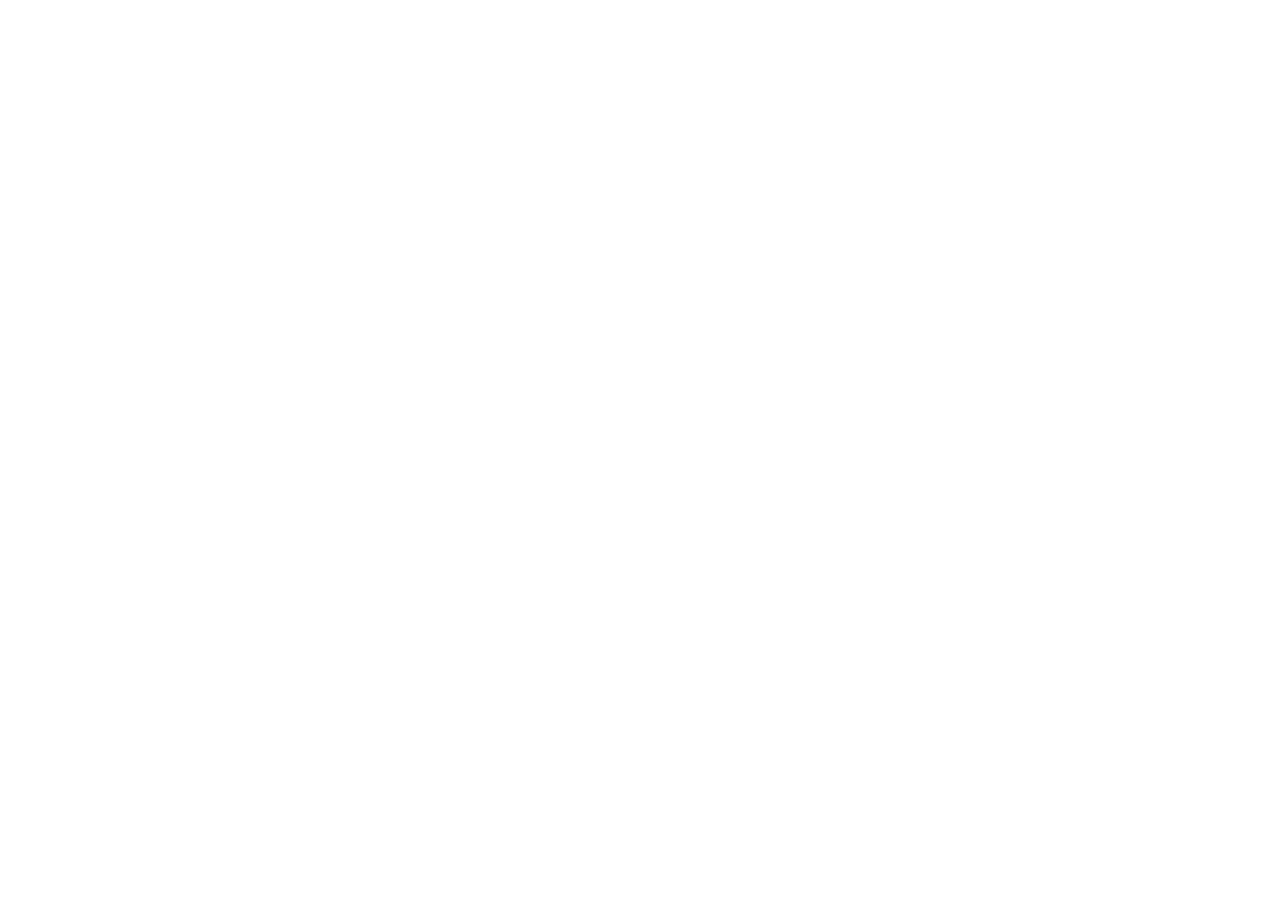
==== Model3D/index.html @ 81c506a3 "Add files via upload" ====
<!DOCTYPE html>
<html lang="en">
  <head>
    <meta charset="UTF-8" />
    <meta name="viewport" content="width=device-width, initial-scale=1" />

    <title>1CModel3D</title>
  </head>
  <body>
	<script src="https://cdn.babylonjs.com/viewer/babylon.viewer.js"></script>
	<babylon model="../model/Bulb.gltf"></babylon>
  </body>
</html>
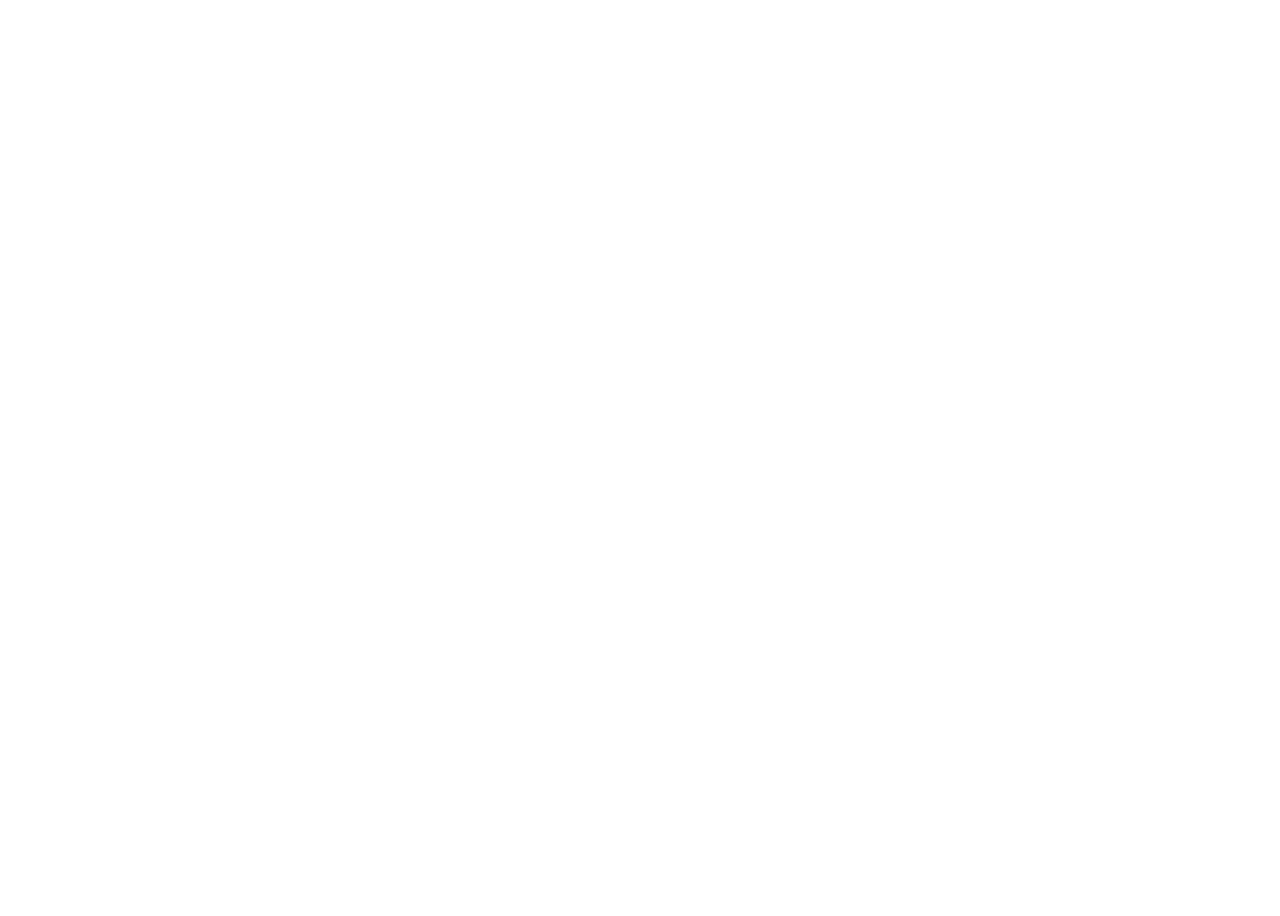
==== commit 969b82c4: "Update index.html" ====
--- a/Model3D/index.html
+++ b/Model3D/index.html
@@ -7,7 +7,9 @@
     <title>1CModel3D</title>
   </head>
   <body>
-	<script src="https://cdn.babylonjs.com/viewer/babylon.viewer.js"></script>
-	<babylon model="../model/Bulb.gltf"></babylon>
+	<script type="module" src="https://ajax.googleapis.com/ajax/libs/model-viewer/3.1.1/model-viewer.min.js"></script>
+	  <div style="height: 100vh;width: 100vw;">
+	<model-viewer style="width: inherit;height: inherit;" src="./model/Bulb.gltf" ar ar-placement="wall" camera-controls touch-action="pan-y" alt="Model 3D"></model-viewer>
+	  </div>
   </body>
-</html>+</html>
